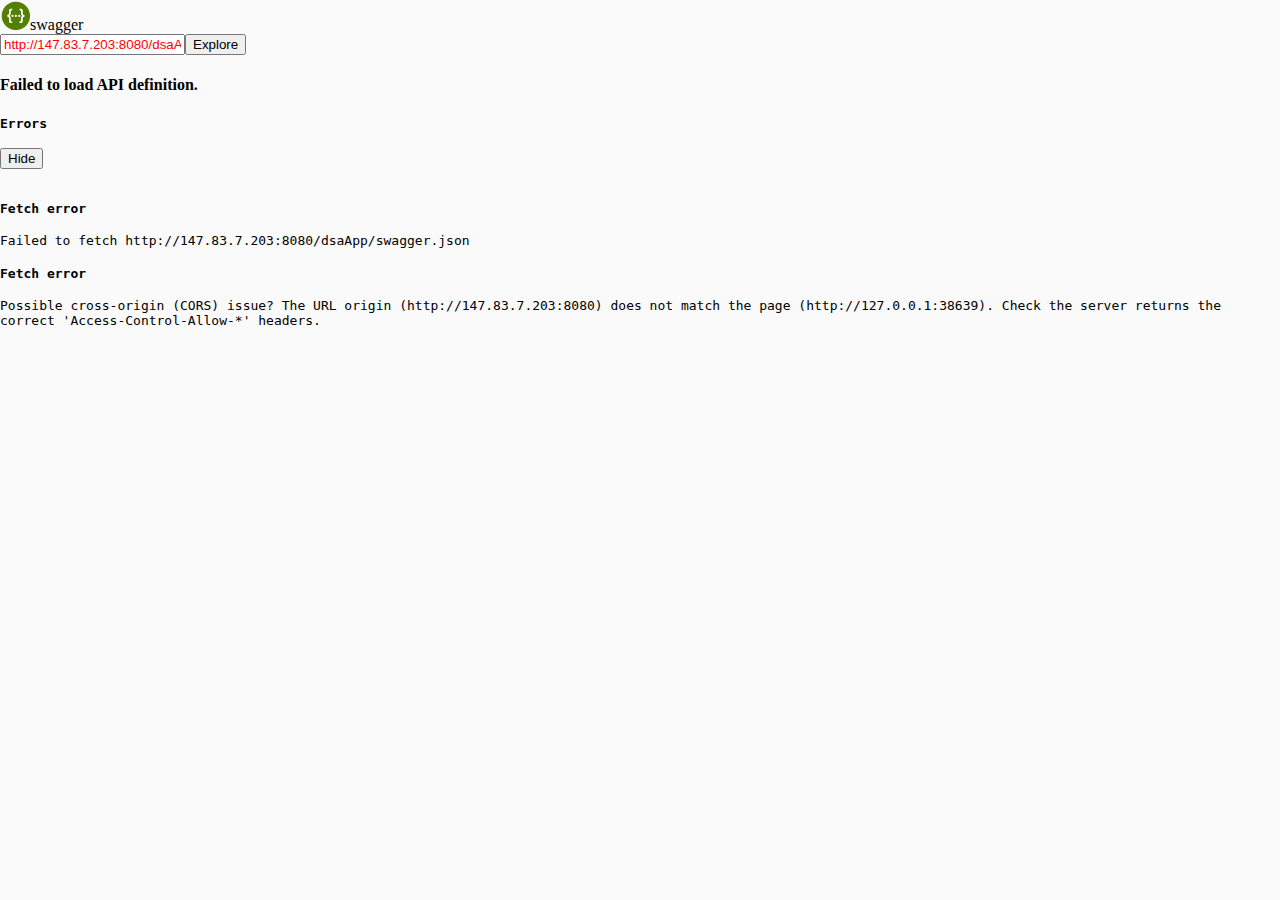
==== public/swagger/index.html @ c31c2e77 "Prueba despliegue maquina [Edit->Find->Replace in path(.../Backend)->localhost/147.83.7.203]" ====
<!-- HTML for static distribution bundle build -->
<!DOCTYPE html>
<html lang="en">
  <head>
    <meta charset="UTF-8">
    <title>Swagger UI</title>
    <link rel="stylesheet" type="text/css" href="./swagger-ui.css" >
    <link rel="icon" type="image/png" href="./favicon-32x32.png" sizes="32x32" />
    <link rel="icon" type="image/png" href="./favicon-16x16.png" sizes="16x16" />
    <style>
      html
      {
        box-sizing: border-box;
        overflow: -moz-scrollbars-vertical;
        overflow-y: scroll;
      }

      *,
      *:before,
      *:after
      {
        box-sizing: inherit;
      }

      body
      {
        margin:0;
        background: #fafafa;
      }
    </style>
  </head>

  <body>
    <div id="swagger-ui"></div>

    <script src="./swagger-ui-bundle.js"> </script>
    <script src="./swagger-ui-standalone-preset.js"> </script>
    <script>
    window.onload = function() {

      // Build a system
      const ui = SwaggerUIBundle({
        url: "http://147.83.7.203:8080/dsaApp/swagger.json",
        dom_id: '#swagger-ui',
        deepLinking: true,
        presets: [
          SwaggerUIBundle.presets.apis,
          SwaggerUIStandalonePreset
        ],
        plugins: [
          SwaggerUIBundle.plugins.DownloadUrl
        ],
        layout: "StandaloneLayout"
      })

      window.ui = ui
    }
  </script>
  </body>
</html>
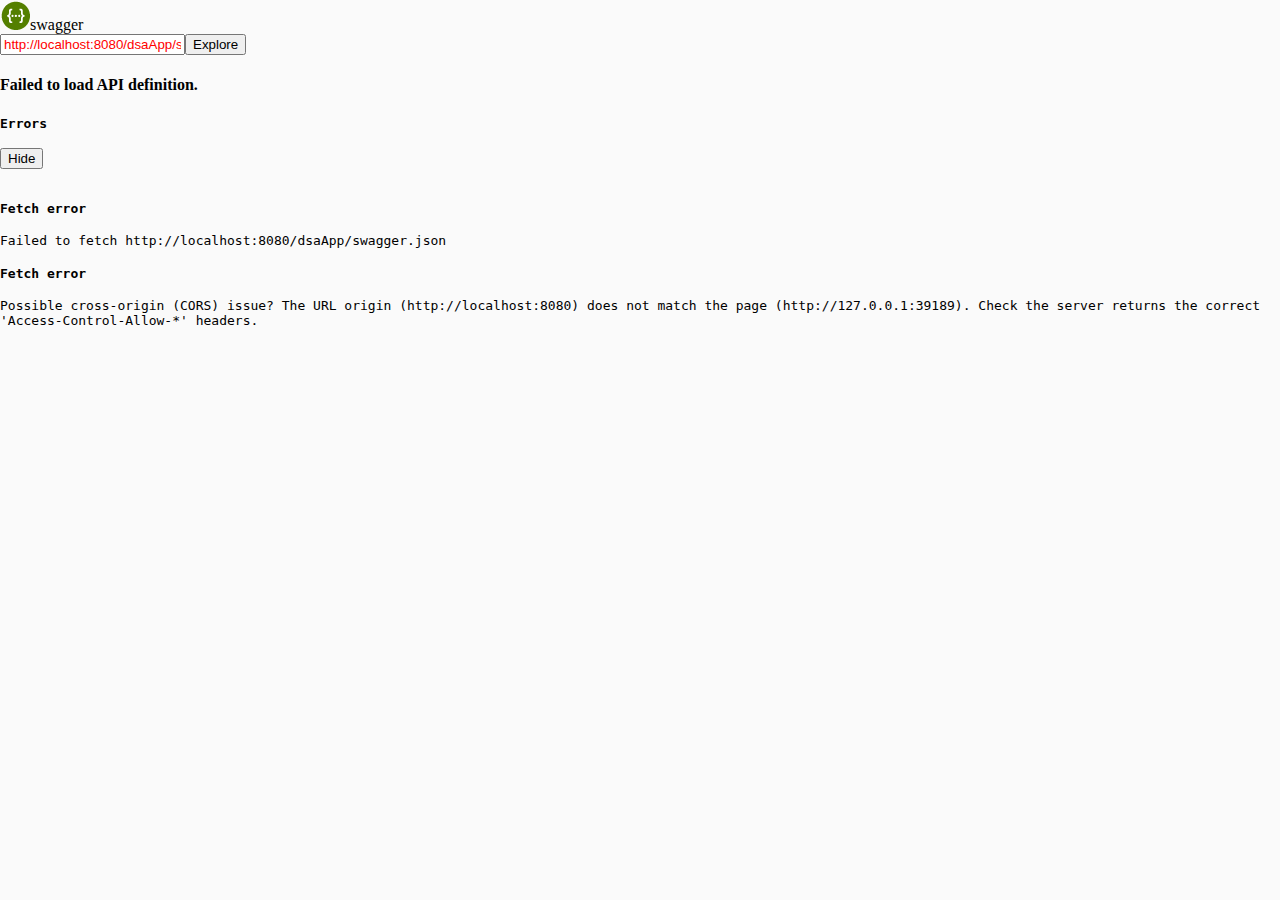
==== commit 673b3182: "avanzando home.html" ====
--- a/public/swagger/index.html
+++ b/public/swagger/index.html
@@ -40,7 +40,7 @@
 
       // Build a system
       const ui = SwaggerUIBundle({
-        url: "http://147.83.7.203:8080/dsaApp/swagger.json",
+        url: "http://localhost:8080/dsaApp/swagger.json",
         dom_id: '#swagger-ui',
         deepLinking: true,
         presets: [
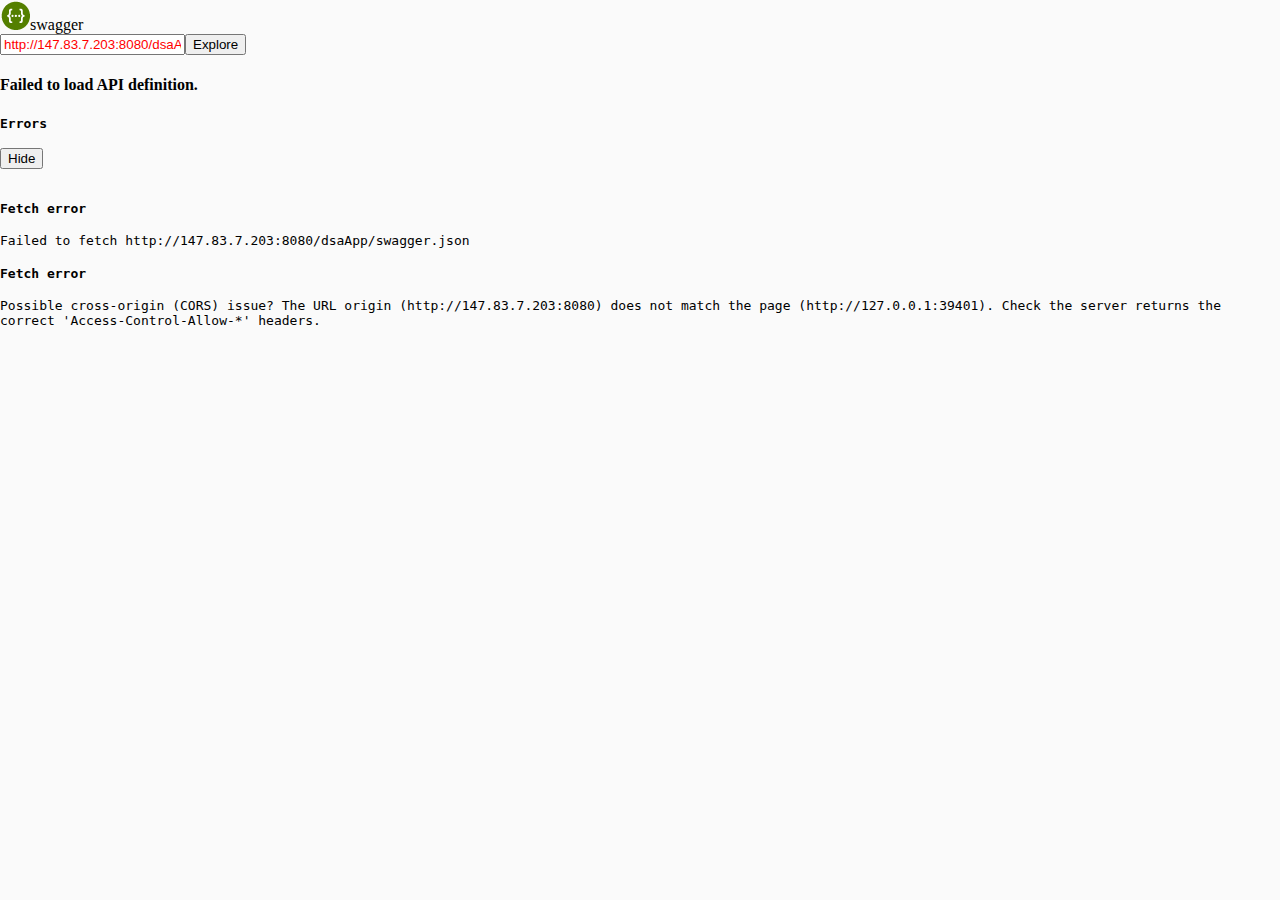
==== commit eb354774: "Prueba entorno" ====
--- a/public/swagger/index.html
+++ b/public/swagger/index.html
@@ -40,7 +40,7 @@
 
       // Build a system
       const ui = SwaggerUIBundle({
-        url: "http://localhost:8080/dsaApp/swagger.json",
+        url: "http://147.83.7.203:8080/dsaApp/swagger.json",
         dom_id: '#swagger-ui',
         deepLinking: true,
         presets: [
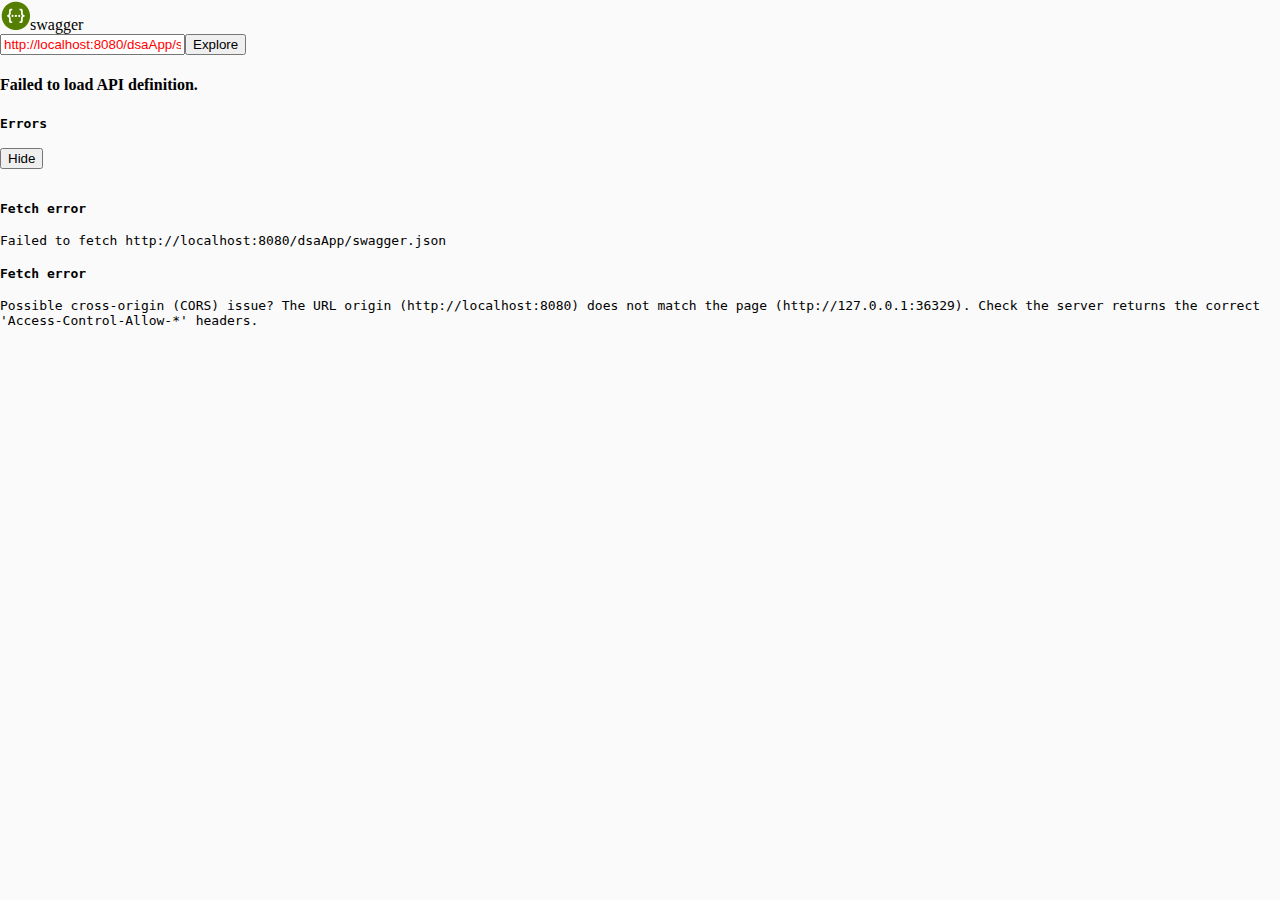
==== commit 4459c911: "Merge remote-tracking branch 'origin/swagger' into swagger" ====
--- a/public/swagger/index.html
+++ b/public/swagger/index.html
@@ -40,7 +40,7 @@
 
       // Build a system
       const ui = SwaggerUIBundle({
-        url: "http://147.83.7.203:8080/dsaApp/swagger.json",
+        url: "http://localhost:8080/dsaApp/swagger.json",
         dom_id: '#swagger-ui',
         deepLinking: true,
         presets: [
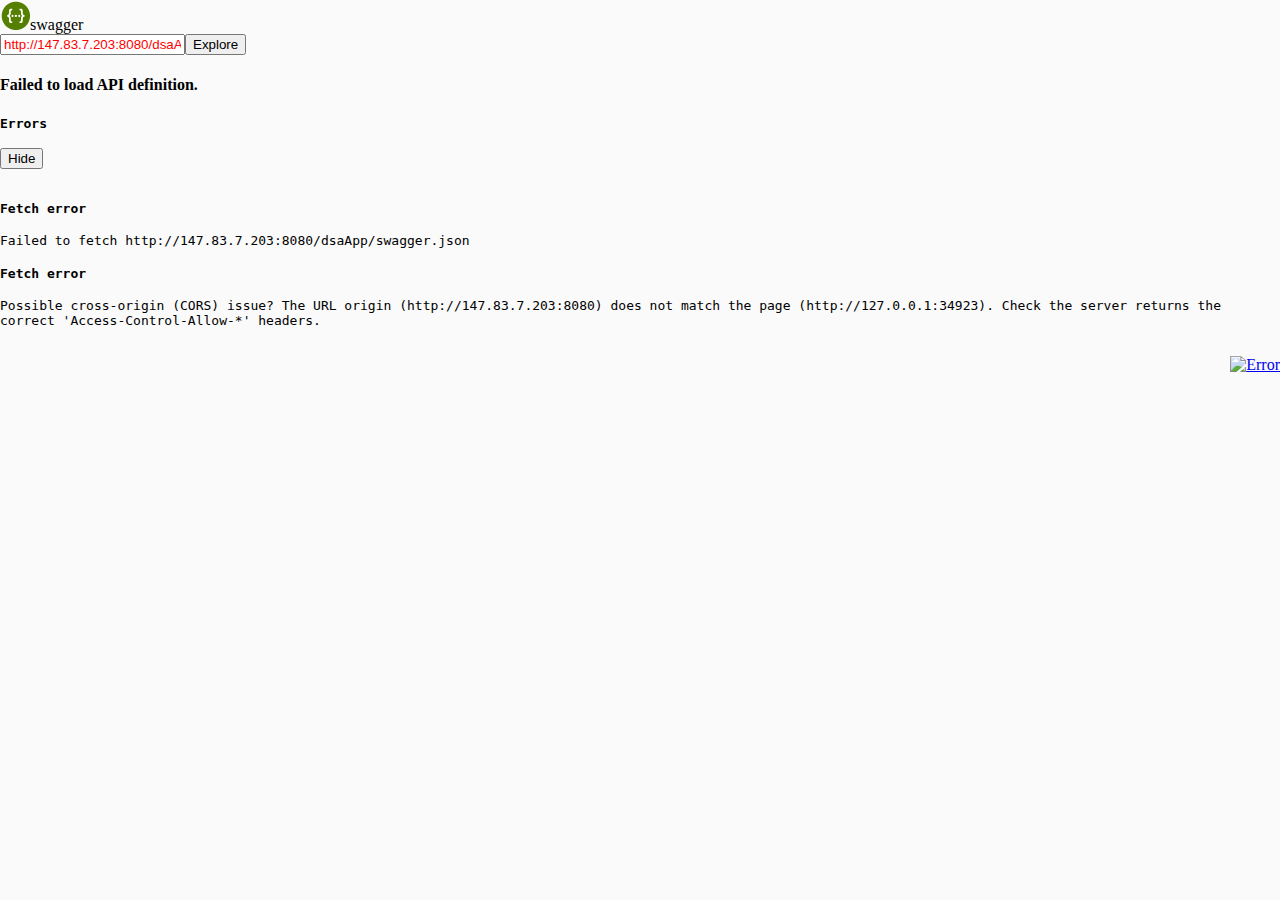
==== commit 4a3f4376: "arreglo shop" ====
--- a/public/swagger/index.html
+++ b/public/swagger/index.html
@@ -40,7 +40,7 @@
 
       // Build a system
       const ui = SwaggerUIBundle({
-        url: "http://localhost:8080/dsaApp/swagger.json",
+        url: "http://147.83.7.203:8080/dsaApp/swagger.json",
         dom_id: '#swagger-ui',
         deepLinking: true,
         presets: [
